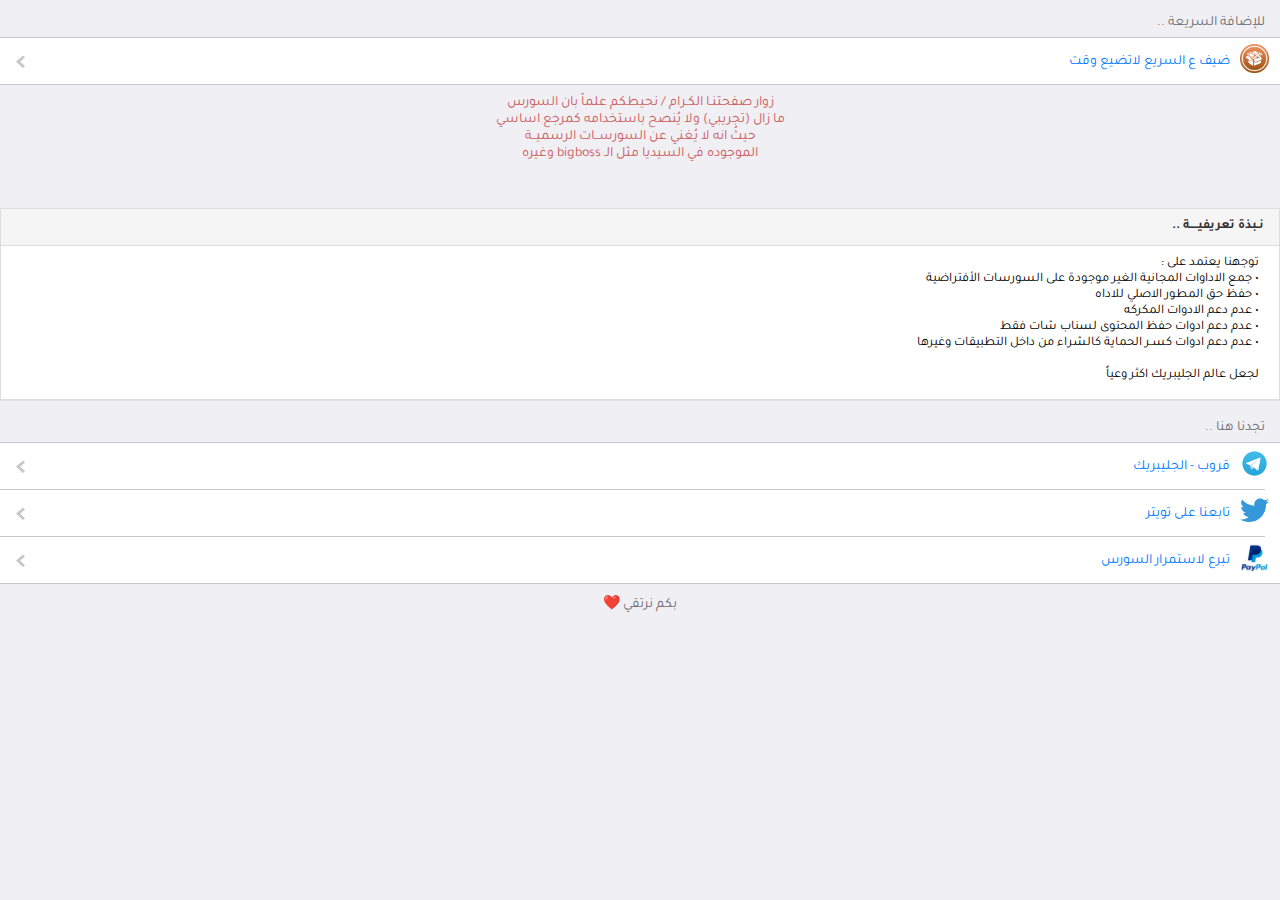
==== index.html @ 0f50b572 "x" ====
<!DOCTYPE html>
<html dir="rtl">
<head>
<title>قروب - الجليبريك</title>
<link rel='stylesheet' type='text/css' href='assest/ios7.css'/>
<link rel="stylesheet"href="https://fonts.googleapis.com/css?family=Tajawal:500&amp;subset=arabic">
<link rel="icon" href="CydiaIcon.png">
<meta name='viewport' content='width=320; initial-scale=1.0; maximum-scale=1.0; user-scalable=0;'/>
<meta http-equiv="Content-Type" content="text/html; charset=UTF-8" />

<style>
   body {
    font-family:  'Tajawal', sans-serif; font-size: 14px;
    </style>

</head>
<script src="assest/jquery-3.2.1.min.js"></script>
<script src="assest/description.js?_=4654654"></script>
<body>
<h2> للإضافة السريعة ..</h2>
<ul>
	<li>
		<a href="cydia://url/https://cydia.saurik.com/api/share#?source=https://qaws95.github.io/">
			<img class="icon" src="icons/cydia7.png"/>
			&emsp;<label>ضيف ع السريع لاتضيع وقت</label>
		</a>
	</li>
</ul>
<p style="text-align:center;color: indianred">زوار صفحتنـا الكـرام / نحيطكم علماً بان السورس<br>ما زال (تجريبي) ولا يُنصح باستخدامه كمرجع اساسي<br>حيثُ انه لا يُغني عن السورســات الرسميــة<br>الموجوده في السيديا مثل الـ bigboss وغيره </p>
<p style="padding-bottom: 40px"> </p>
<div class="panel panel-default" style="text-align:right;font-size: 13px">
	  <div class="panel-heading" style="font-weight:bolder">نـبذة تعريفيــــة ..</div>
	  <div class="panel-body">توجهنا يعتمد على :<br>• جمع الاداوات المجانية الغير موجودة على السورسات الأفتراضية<br>• حفظ حق المطور الاصلي للاداه<br>• عدم دعم الادوات المكركه<br> • عدم دعم ادوات حفظ المحتوى لسناب شات فقط<br>• عدم دعم ادوات كسـر الحماية كالشراء من داخل التطبيقات وغيرها<br><br>  لجعل عالم الجليبريك اكثر وعياً   </div>
	</div>

<h2>تجدنا هنا .. </h2>
<ul>
    <li>
		<a href="tg://join?invite=FWP94ENhghQcjXUWuT_pqQ" target="_blank"> 
			<img class="icon" src="icons/telegram.png"/>
			&emsp;<label>قروب - الجليبريك</label>
		</a>
	</li>	
	<li>
		<a href="https://twitter.com/mohdalyahri" target="_blank">
			<img class="icon" src="icons/twitter.png"/>
			&emsp;<label>تابعنا على تويتر</label>
		</a>
	</li>
	<li>
		<a href="https://www.paypal.me/MohdAlyahri" target="_blank">
			<img class="icon" src="icons/pp.png"/>
			&emsp;<label>تبرع لاستمرار السورس</label>
		</a>
	</li>	  
</ul>
<p style="text-align:center;">بكم نرتقي ❤️</p>
</body></html>
---- assest/ios7.css ----
/* Basic iOS 7 CSS */
*{margin:0;padding:0;border:0;outline:0;box-sizing:border-box}html{background:#efeff4}body{font:14px -apple-system-font,".Helvetica NeueUI","Helvetica Neue",sans-serif;margin:0px 0 35px 0;cursor:default;-webkit-user-select:none}h2,body>p{margin:15px;color:#6d6d72;font-size:14px;font-weight:400}h2 a,body>p a{color:inherit}h2{text-transform:uppercase;margin-bottom:5px}body>p{margin-top:-25px}a,button{color:#007aff;text-decoration:none}header{position:fixed;top:0;left:0;width:100%;height:44px;z-index:10;background:#f7f7f7;border-bottom:1px solid #c9c9cd}header h1{text-align:center;font-size:18px;line-height:44px;font-weight:500}ul{margin:5px 0 35px 0;list-style:none;background:#fff}ul:before,ul:after{content:"";display:block;height:1px;background:#c8c7cc}ul li{border-bottom:1px solid #c8c7cc;margin-right:15px}ul li:last-child{border-bottom:0}ul li>p,ul li>a,ul li>button{padding:13px 15px;margin-right:-15px}ul li>p+p,ul li>p+a,ul li>p+button,ul li>a+p,ul li>a+a,ul li>a+button,ul li>button+p,ul li>button+a,ul li>button+button{padding-top:0}ul li>a,ul li>button{display:block;color:#007aff;padding-right:5px;position:relative;z-index:2}ul li>a:after,ul li>button:after{content:"";display:block;background:url("[data-uri]");position:absolute;top:50%;left:15px;width:10px;height:13px;margin-top:-6.5px;background-size:100% 100%}ul li>button{font:inherit;width:100%;text-align:right}ul+p{margin-top:-25px}.cydia body{margin-top:35px}.cydia header{display:none}.cydia header+p{margin-top:-20px}.depiction{background:transparent}.depiction body{margin-top:0;margin-bottom:0}img.icon{height:auto;margin:-7px 6px -9px -8px;max-height:29px;min-width:29px;width:29px}.panel{margin-bottom:20px;background-color:#fff;border:1px solid transparent;border-radius:0px;-webkit-box-shadow:0 1px 1px rgba(0,0,0,.05);box-shadow:0 1px 1px rgba(0,0,0,.05)}.panel-body{padding:10px 20px 15px 20px}.panel-heading{padding:10px 15px;border-bottom:1px solid transparent;border-top-left-radius:3px;border-top-right-radius:3px}.panel-heading>.dropdown .dropdown-toggle{color:inherit}.panel-title{margin-top:0;margin-bottom:0;font-size:16px;color:inherit}.panel-title>.small,.panel-title>.small>a,.panel-title>a,.panel-title>small,.panel-title>small>a{color:inherit}.panel-footer{padding:10px 15px;background-color:#f5f5f5;border-top:1px solid #ddd;border-bottom-right-radius:3px;border-bottom-left-radius:3px}.panel>.list-group,.panel>.panel-collapse>.list-group{margin-bottom:0}.panel>.list-group .list-group-item,.panel>.panel-collapse>.list-group .list-group-item{border-width:1px 0;border-radius:0}.panel>.list-group:first-child .list-group-item:first-child,.panel>.panel-collapse>.list-group:first-child .list-group-item:first-child{border-top:0;border-top-left-radius:3px;border-top-right-radius:3px}.panel>.list-group:last-child .list-group-item:last-child,.panel>.panel-collapse>.list-group:last-child .list-group-item:last-child{border-bottom:0;border-bottom-right-radius:3px;border-bottom-left-radius:3px}.panel>.panel-heading+.panel-collapse>.list-group .list-group-item:first-child{border-top-left-radius:0;border-top-right-radius:0}.panel-heading+.list-group .list-group-item:first-child{border-top-width:0}.list-group+.panel-footer{border-top-width:0}.panel>.panel-collapse>.table,.panel>.table,.panel>.table-responsive>.table{margin-bottom:0}.panel>.panel-collapse>.table caption,.panel>.table caption,.panel>.table-responsive>.table caption{padding-right:15px;padding-left:15px}.panel>.table-responsive:first-child>.table:first-child,.panel>.table:first-child{border-top-left-radius:3px;border-top-right-radius:3px}.panel>.table-responsive:first-child>.table:first-child>tbody:first-child>tr:first-child,.panel>.table-responsive:first-child>.table:first-child>thead:first-child>tr:first-child,.panel>.table:first-child>tbody:first-child>tr:first-child,.panel>.table:first-child>thead:first-child>tr:first-child{border-top-left-radius:3px;border-top-right-radius:3px}.panel>.table-responsive:first-child>.table:first-child>tbody:first-child>tr:first-child td:first-child,.panel>.table-responsive:first-child>.table:first-child>tbody:first-child>tr:first-child th:first-child,.panel>.table-responsive:first-child>.table:first-child>thead:first-child>tr:first-child td:first-child,.panel>.table-responsive:first-child>.table:first-child>thead:first-child>tr:first-child th:first-child,.panel>.table:first-child>tbody:first-child>tr:first-child td:first-child,.panel>.table:first-child>tbody:first-child>tr:first-child th:first-child,.panel>.table:first-child>thead:first-child>tr:first-child td:first-child,.panel>.table:first-child>thead:first-child>tr:first-child th:first-child{border-top-left-radius:3px}.panel>.table-responsive:first-child>.table:first-child>tbody:first-child>tr:first-child td:last-child,.panel>.table-responsive:first-child>.table:first-child>tbody:first-child>tr:first-child th:last-child,.panel>.table-responsive:first-child>.table:first-child>thead:first-child>tr:first-child td:last-child,.panel>.table-responsive:first-child>.table:first-child>thead:first-child>tr:first-child th:last-child,.panel>.table:first-child>tbody:first-child>tr:first-child td:last-child,.panel>.table:first-child>tbody:first-child>tr:first-child th:last-child,.panel>.table:first-child>thead:first-child>tr:first-child td:last-child,.panel>.table:first-child>thead:first-child>tr:first-child th:last-child{border-top-right-radius:3px}.panel>.table-responsive:last-child>.table:last-child,.panel>.table:last-child{border-bottom-right-radius:3px;border-bottom-left-radius:3px}.panel>.table-responsive:last-child>.table:last-child>tbody:last-child>tr:last-child,.panel>.table-responsive:last-child>.table:last-child>tfoot:last-child>tr:last-child,.panel>.table:last-child>tbody:last-child>tr:last-child,.panel>.table:last-child>tfoot:last-child>tr:last-child{border-bottom-right-radius:3px;border-bottom-left-radius:3px}.panel>.table-responsive:last-child>.table:last-child>tbody:last-child>tr:last-child td:first-child,.panel>.table-responsive:last-child>.table:last-child>tbody:last-child>tr:last-child th:first-child,.panel>.table-responsive:last-child>.table:last-child>tfoot:last-child>tr:last-child td:first-child,.panel>.table-responsive:last-child>.table:last-child>tfoot:last-child>tr:last-child th:first-child,.panel>.table:last-child>tbody:last-child>tr:last-child td:first-child,.panel>.table:last-child>tbody:last-child>tr:last-child th:first-child,.panel>.table:last-child>tfoot:last-child>tr:last-child td:first-child,.panel>.table:last-child>tfoot:last-child>tr:last-child th:first-child{border-bottom-left-radius:3px}.panel>.table-responsive:last-child>.table:last-child>tbody:last-child>tr:last-child td:last-child,.panel>.table-responsive:last-child>.table:last-child>tbody:last-child>tr:last-child th:last-child,.panel>.table-responsive:last-child>.table:last-child>tfoot:last-child>tr:last-child td:last-child,.panel>.table-responsive:last-child>.table:last-child>tfoot:last-child>tr:last-child th:last-child,.panel>.table:last-child>tbody:last-child>tr:last-child td:last-child,.panel>.table:last-child>tbody:last-child>tr:last-child th:last-child,.panel>.table:last-child>tfoot:last-child>tr:last-child td:last-child,.panel>.table:last-child>tfoot:last-child>tr:last-child th:last-child{border-bottom-right-radius:3px}.panel>.panel-body+.table,.panel>.panel-body+.table-responsive,.panel>.table+.panel-body,.panel>.table-responsive+.panel-body{border-top:1px solid #ddd}.panel>.table>tbody:first-child>tr:first-child td,.panel>.table>tbody:first-child>tr:first-child th{border-top:0}.panel>.table-bordered,.panel>.table-responsive>.table-bordered{border:0}.panel>.table-bordered>tbody>tr>td:first-child,.panel>.table-bordered>tbody>tr>th:first-child,.panel>.table-bordered>tfoot>tr>td:first-child,.panel>.table-bordered>tfoot>tr>th:first-child,.panel>.table-bordered>thead>tr>td:first-child,.panel>.table-bordered>thead>tr>th:first-child,.panel>.table-responsive>.table-bordered>tbody>tr>td:first-child,.panel>.table-responsive>.table-bordered>tbody>tr>th:first-child,.panel>.table-responsive>.table-bordered>tfoot>tr>td:first-child,.panel>.table-responsive>.table-bordered>tfoot>tr>th:first-child,.panel>.table-responsive>.table-bordered>thead>tr>td:first-child,.panel>.table-responsive>.table-bordered>thead>tr>th:first-child{border-left:0}.panel>.table-bordered>tbody>tr>td:last-child,.panel>.table-bordered>tbody>tr>th:last-child,.panel>.table-bordered>tfoot>tr>td:last-child,.panel>.table-bordered>tfoot>tr>th:last-child,.panel>.table-bordered>thead>tr>td:last-child,.panel>.table-bordered>thead>tr>th:last-child,.panel>.table-responsive>.table-bordered>tbody>tr>td:last-child,.panel>.table-responsive>.table-bordered>tbody>tr>th:last-child,.panel>.table-responsive>.table-bordered>tfoot>tr>td:last-child,.panel>.table-responsive>.table-bordered>tfoot>tr>th:last-child,.panel>.table-responsive>.table-bordered>thead>tr>td:last-child,.panel>.table-responsive>.table-bordered>thead>tr>th:last-child{border-right:0}.panel>.table-bordered>tbody>tr:first-child>td,.panel>.table-bordered>tbody>tr:first-child>th,.panel>.table-bordered>thead>tr:first-child>td,.panel>.table-bordered>thead>tr:first-child>th,.panel>.table-responsive>.table-bordered>tbody>tr:first-child>td,.panel>.table-responsive>.table-bordered>tbody>tr:first-child>th,.panel>.table-responsive>.table-bordered>thead>tr:first-child>td,.panel>.table-responsive>.table-bordered>thead>tr:first-child>th{border-bottom:0}.panel>.table-bordered>tbody>tr:last-child>td,.panel>.table-bordered>tbody>tr:last-child>th,.panel>.table-bordered>tfoot>tr:last-child>td,.panel>.table-bordered>tfoot>tr:last-child>th,.panel>.table-responsive>.table-bordered>tbody>tr:last-child>td,.panel>.table-responsive>.table-bordered>tbody>tr:last-child>th,.panel>.table-responsive>.table-bordered>tfoot>tr:last-child>td,.panel>.table-responsive>.table-bordered>tfoot>tr:last-child>th{border-bottom:0}.panel>.table-responsive{margin-bottom:0;border:0}.panel-group{margin-bottom:20px}.panel-group .panel{margin-bottom:0;border-radius:4px}.panel-group .panel+.panel{margin-top:5px}.panel-group .panel-heading{border-bottom:0}.panel-group .panel-heading+.panel-collapse>.list-group,.panel-group .panel-heading+.panel-collapse>.panel-body{border-top:1px solid #ddd}.panel-group .panel-footer{border-top:0}.panel-group .panel-footer+.panel-collapse .panel-body{border-bottom:1px solid #ddd}.panel-default{border-color:#ddd}.panel-default>.panel-heading{color:#333;background-color:#f5f5f5;border-color:#ddd}.panel-default>.panel-heading+.panel-collapse>.panel-body{border-top-color:#ddd}.panel-default>.panel-heading .badge{color:#f5f5f5;background-color:#333}.panel-default>.panel-footer+.panel-collapse>.panel-body{border-bottom-color:#ddd}.panel-primary{border-color:#337ab7}.panel-primary>.panel-heading{color:#fff;background-color:#337ab7;border-color:#337ab7}.panel-primary>.panel-heading+.panel-collapse>.panel-body{border-top-color:#337ab7}.panel-primary>.panel-heading .badge{color:#337ab7;background-color:#fff}.panel-primary>.panel-footer+.panel-collapse>.panel-body{border-bottom-color:#337ab7}.panel-success{border-color:#d6e9c6}.panel-success>.panel-heading{color:#3c763d;background-color:#dff0d8;border-color:#d6e9c6}.panel-success>.panel-heading+.panel-collapse>.panel-body{border-top-color:#d6e9c6}.panel-success>.panel-heading .badge{color:#dff0d8;background-color:#3c763d}.panel-success>.panel-footer+.panel-collapse>.panel-body{border-bottom-color:#d6e9c6}.panel-info{border-color:#bce8f1}.panel-info>.panel-heading{color:#31708f;background-color:#d9edf7;border-color:#bce8f1}.panel-info>.panel-heading+.panel-collapse>.panel-body{border-top-color:#bce8f1}.panel-info>.panel-heading .badge{color:#d9edf7;background-color:#31708f}.panel-info>.panel-footer+.panel-collapse>.panel-body{border-bottom-color:#bce8f1}.panel-warning{border-color:#faebcc}.panel-warning>.panel-heading{color:#8a6d3b;background-color:#fcf8e3;border-color:#faebcc}.panel-warning>.panel-heading+.panel-collapse>.panel-body{border-top-color:#faebcc}.panel-warning>.panel-heading .badge{color:#fcf8e3;background-color:#8a6d3b}.panel-warning>.panel-footer+.panel-collapse>.panel-body{border-bottom-color:#faebcc}.panel-danger{border-color:#ebccd1}.panel-danger>.panel-heading{color:#a94442;background-color:#f2dede;border-color:#ebccd1}.panel-danger>.panel-heading+.panel-collapse>.panel-body{border-top-color:#ebccd1}.panel-danger>.panel-heading .badge{color:#f2dede;background-color:#a94442}.panel-danger>.panel-footer+.panel-collapse>.panel-body{border-bottom-color:#ebccd1}.embed-responsive{position:relative;display:block;height:0;padding:0;overflow:hidden}
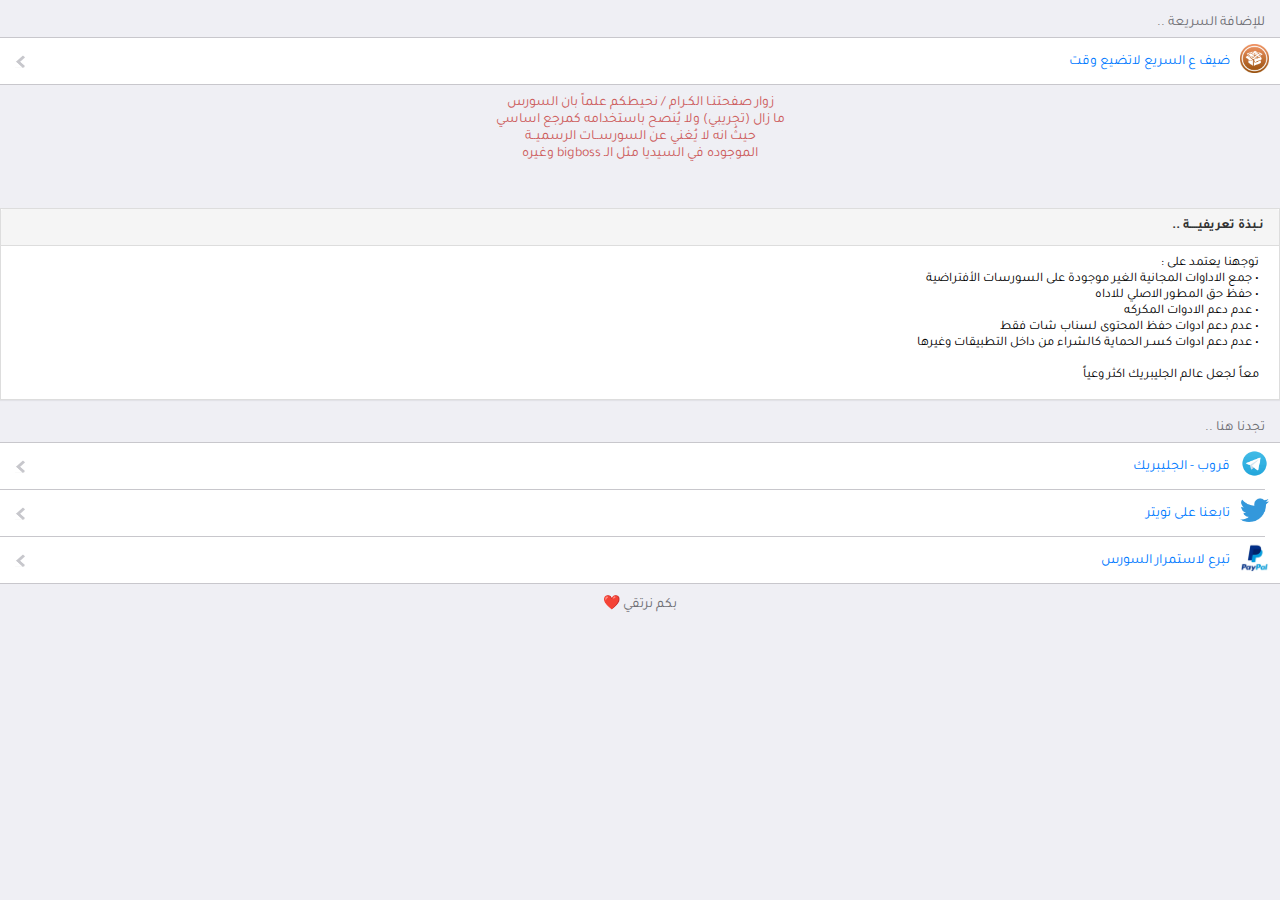
==== commit e7c69387: "x" ====
--- a/index.html
+++ b/index.html
@@ -30,7 +30,7 @@
 <p style="padding-bottom: 40px"> </p>
 <div class="panel panel-default" style="text-align:right;font-size: 13px">
 	  <div class="panel-heading" style="font-weight:bolder">نـبذة تعريفيــــة ..</div>
-	  <div class="panel-body">توجهنا يعتمد على :<br>• جمع الاداوات المجانية الغير موجودة على السورسات الأفتراضية<br>• حفظ حق المطور الاصلي للاداه<br>• عدم دعم الادوات المكركه<br> • عدم دعم ادوات حفظ المحتوى لسناب شات فقط<br>• عدم دعم ادوات كسـر الحماية كالشراء من داخل التطبيقات وغيرها<br><br>  لجعل عالم الجليبريك اكثر وعياً   </div>
+	  <div class="panel-body">توجهنا يعتمد على :<br>• جمع الاداوات المجانية الغير موجودة على السورسات الأفتراضية<br>• حفظ حق المطور الاصلي للاداه<br>• عدم دعم الادوات المكركه<br> • عدم دعم ادوات حفظ المحتوى لسناب شات فقط<br>• عدم دعم ادوات كسـر الحماية كالشراء من داخل التطبيقات وغيرها<br><br>  معاً لجعل عالم الجليبريك اكثر وعياً   </div>
 	</div>
 
 <h2>تجدنا هنا .. </h2>
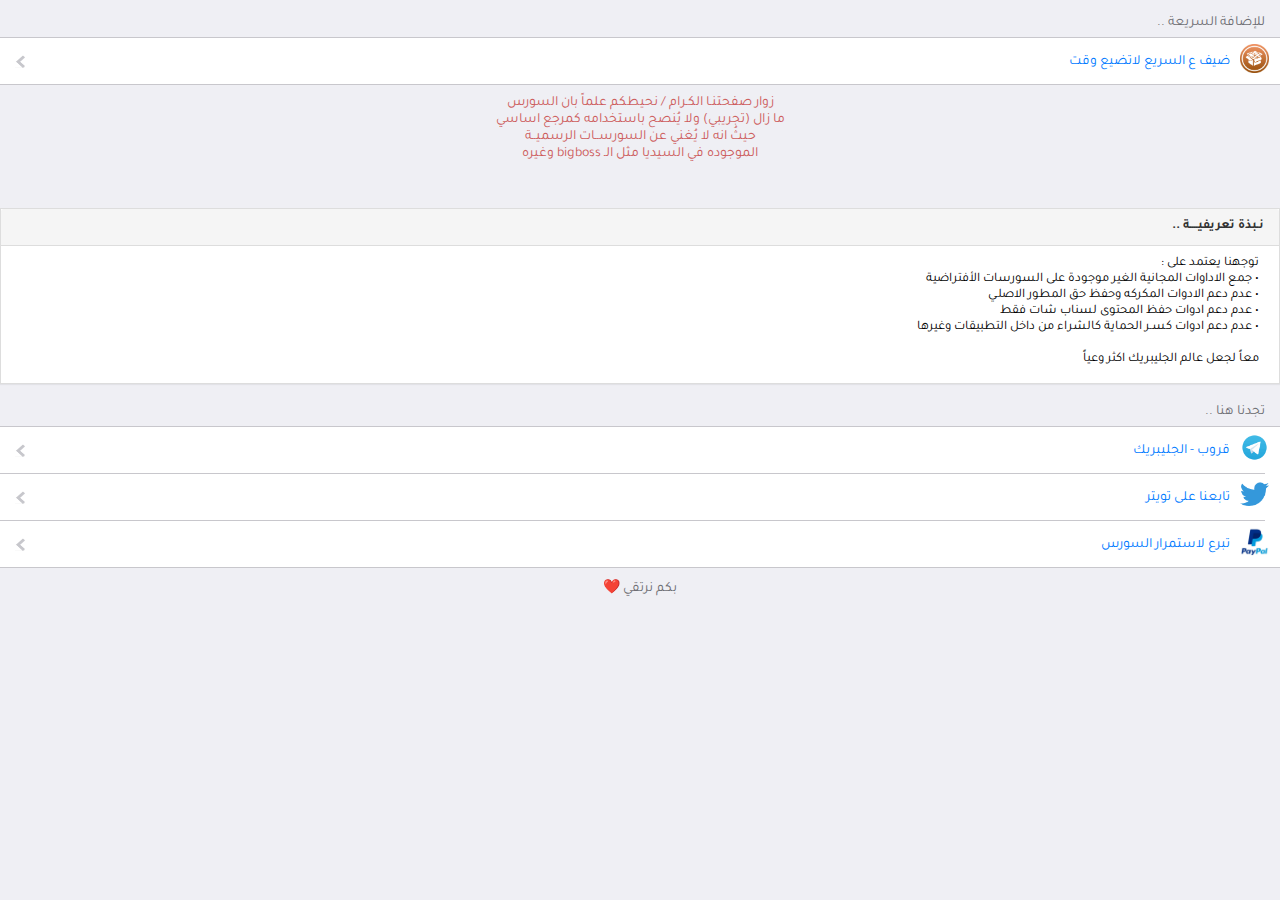
==== commit e173b576: "c" ====
--- a/index.html
+++ b/index.html
@@ -7,6 +7,12 @@
 <link rel="icon" href="CydiaIcon.png">
 <meta name='viewport' content='width=320; initial-scale=1.0; maximum-scale=1.0; user-scalable=0;'/>
 <meta http-equiv="Content-Type" content="text/html; charset=UTF-8" />
+<meta name="description" content="سنُغير مفهوم الجليبريك الخاطىء، وسنعمل على تقليل مشاكل اجهزتكم، وستنعم بجليبريك وتجربة ممتازة!" />
+<meta name="author" content="سورس قروب الجلبريك"/>
+<meta property="og:title" content="سورس قروب الجلبريك" />
+<meta property="og:image" content="icons/logo.png" />
+<meta property="og:description" content="سنُغير مفهوم الجليبريك الخاطىء، وسنعمل على تقليل مشاكل اجهزتكم، وستنعم بجليبريك وتجربة ممتازة!" />
+<link rel="shortcut icon" href="icons/favicon.ico"/>
 
 <style>
    body {
@@ -30,7 +36,7 @@
 <p style="padding-bottom: 40px"> </p>
 <div class="panel panel-default" style="text-align:right;font-size: 13px">
 	  <div class="panel-heading" style="font-weight:bolder">نـبذة تعريفيــــة ..</div>
-	  <div class="panel-body">توجهنا يعتمد على :<br>• جمع الاداوات المجانية الغير موجودة على السورسات الأفتراضية<br>• حفظ حق المطور الاصلي للاداه<br>• عدم دعم الادوات المكركه<br> • عدم دعم ادوات حفظ المحتوى لسناب شات فقط<br>• عدم دعم ادوات كسـر الحماية كالشراء من داخل التطبيقات وغيرها<br><br>  معاً لجعل عالم الجليبريك اكثر وعياً   </div>
+	  <div class="panel-body">توجهنا يعتمد على :<br>• جمع الاداوات المجانية الغير موجودة على السورسات الأفتراضية<br>• عدم دعم الادوات المكركه وحفظ حق المطور الاصلـي<br> • عدم دعم ادوات حفظ المحتوى لسناب شات فقط<br>• عدم دعم ادوات كسـر الحماية كالشراء من داخل التطبيقات وغيرها<br><br>  معاً لجعل عالم الجليبريك اكثر وعياً   </div>
 	</div>
 
 <h2>تجدنا هنا .. </h2>
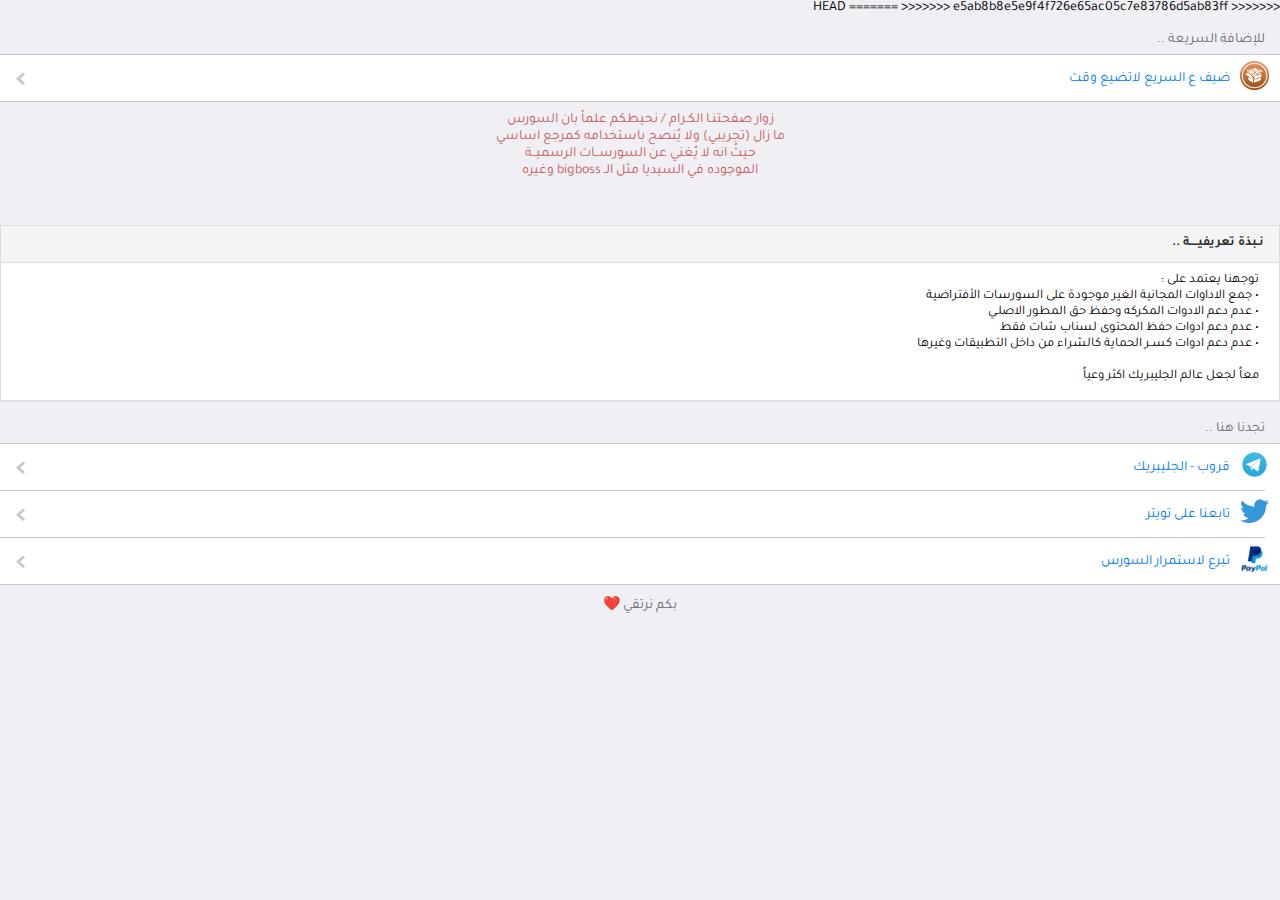
==== commit 3cf06316: "Merge branch 'master' of https://github.com/qaws95/qaws95.github.io" ====
--- a/index.html
+++ b/index.html
@@ -3,16 +3,31 @@
 <head>
 <title>قروب - الجليبريك</title>
 <link rel='stylesheet' type='text/css' href='assest/ios7.css'/>
-<link rel="stylesheet"href="https://fonts.googleapis.com/css?family=Tajawal:500&amp;subset=arabic">
-<link rel="icon" href="CydiaIcon.png">
+<link rel="stylesheet"href="https://fonts.googleapis.com/css?family=Tajawal:500&amp;subset=arabic"/>
+<link rel="icon" href="CydiaIcon.png"/>
 <meta name='viewport' content='width=320; initial-scale=1.0; maximum-scale=1.0; user-scalable=0;'/>
 <meta http-equiv="Content-Type" content="text/html; charset=UTF-8" />
+<<<<<<< HEAD
 <meta name="description" content="سنُغير مفهوم الجليبريك الخاطىء، وسنعمل على تقليل مشاكل اجهزتكم، وستنعم بجليبريك وتجربة ممتازة!" />
 <meta name="author" content="سورس قروب الجلبريك"/>
 <meta property="og:title" content="سورس قروب الجلبريك" />
 <meta property="og:image" content="icons/logo.png" />
 <meta property="og:description" content="سنُغير مفهوم الجليبريك الخاطىء، وسنعمل على تقليل مشاكل اجهزتكم، وستنعم بجليبريك وتجربة ممتازة!" />
 <link rel="shortcut icon" href="icons/favicon.ico"/>
+=======
+<meta name="description" content="سنُغير مفهوم الجليبريك الخاطىء، وسنعمل على تقليل مشاكل اجهزتكم، وستنعم بجليبريك وتجربة ممتازة!"/>
+<meta name="author" content="سورس قروب الجلبريك"/>
+<meta property="og:title" content="سورس قروب الجلبريك" />
+<meta property="og:image" content="logo.png" />
+<meta property="og:description" content="سنُغير مفهوم الجليبريك الخاطىء، وسنعمل على تقليل مشاكل اجهزتكم، وستنعم بجليبريك وتجربة ممتازة!" />
+<meta name="telegram:card" content="summary"/>
+<meta name="telegram:site" content="@test"/>
+<meta name="telegram:title" content="سورس قروب الجلبريك"/>
+<meta name="telegram:description" content="سنُغير مفهوم الجليبريك الخاطىء، وسنعمل على تقليل مشاكل اجهزتكم، وستنعم بجليبريك وتجربة ممتازة!" />
+<meta name="telegram:creator" content="@test">
+<meta name="telegram:image" content="/logo.png" />
+<link rel="shortcut icon" href="/favicon.ico"/>
+>>>>>>> e5ab8b8e5e9f4f726e65ac05c7e83786d5ab83ff
 
 <style>
    body {
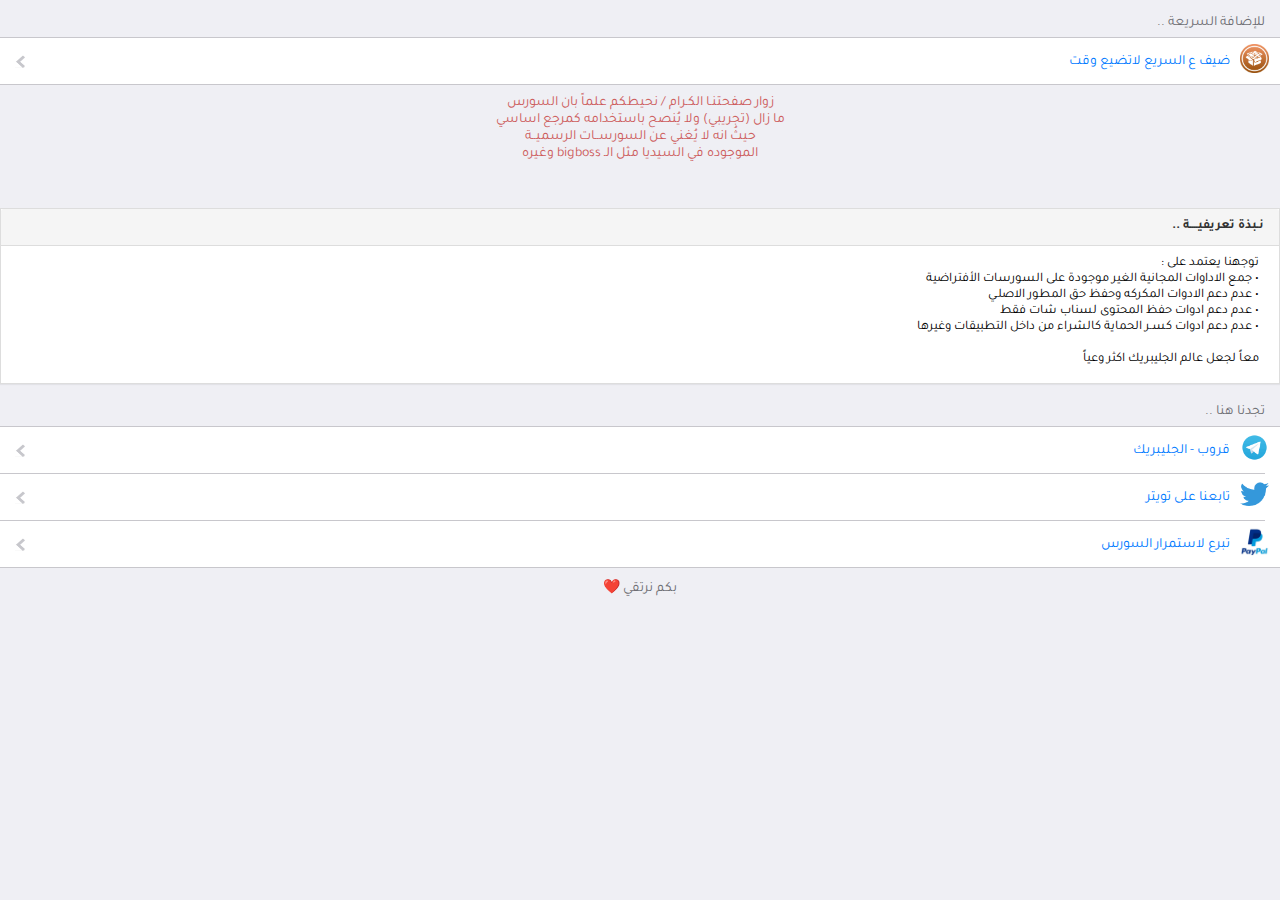
==== commit d55d323d: "X" ====
--- a/index.html
+++ b/index.html
@@ -7,14 +7,13 @@
 <link rel="icon" href="CydiaIcon.png"/>
 <meta name='viewport' content='width=320; initial-scale=1.0; maximum-scale=1.0; user-scalable=0;'/>
 <meta http-equiv="Content-Type" content="text/html; charset=UTF-8" />
-<<<<<<< HEAD
+
 <meta name="description" content="سنُغير مفهوم الجليبريك الخاطىء، وسنعمل على تقليل مشاكل اجهزتكم، وستنعم بجليبريك وتجربة ممتازة!" />
 <meta name="author" content="سورس قروب الجلبريك"/>
 <meta property="og:title" content="سورس قروب الجلبريك" />
 <meta property="og:image" content="icons/logo.png" />
 <meta property="og:description" content="سنُغير مفهوم الجليبريك الخاطىء، وسنعمل على تقليل مشاكل اجهزتكم، وستنعم بجليبريك وتجربة ممتازة!" />
 <link rel="shortcut icon" href="icons/favicon.ico"/>
-=======
 <meta name="description" content="سنُغير مفهوم الجليبريك الخاطىء، وسنعمل على تقليل مشاكل اجهزتكم، وستنعم بجليبريك وتجربة ممتازة!"/>
 <meta name="author" content="سورس قروب الجلبريك"/>
 <meta property="og:title" content="سورس قروب الجلبريك" />
@@ -27,7 +26,7 @@
 <meta name="telegram:creator" content="@test">
 <meta name="telegram:image" content="/logo.png" />
 <link rel="shortcut icon" href="/favicon.ico"/>
->>>>>>> e5ab8b8e5e9f4f726e65ac05c7e83786d5ab83ff
+
 
 <style>
    body {
